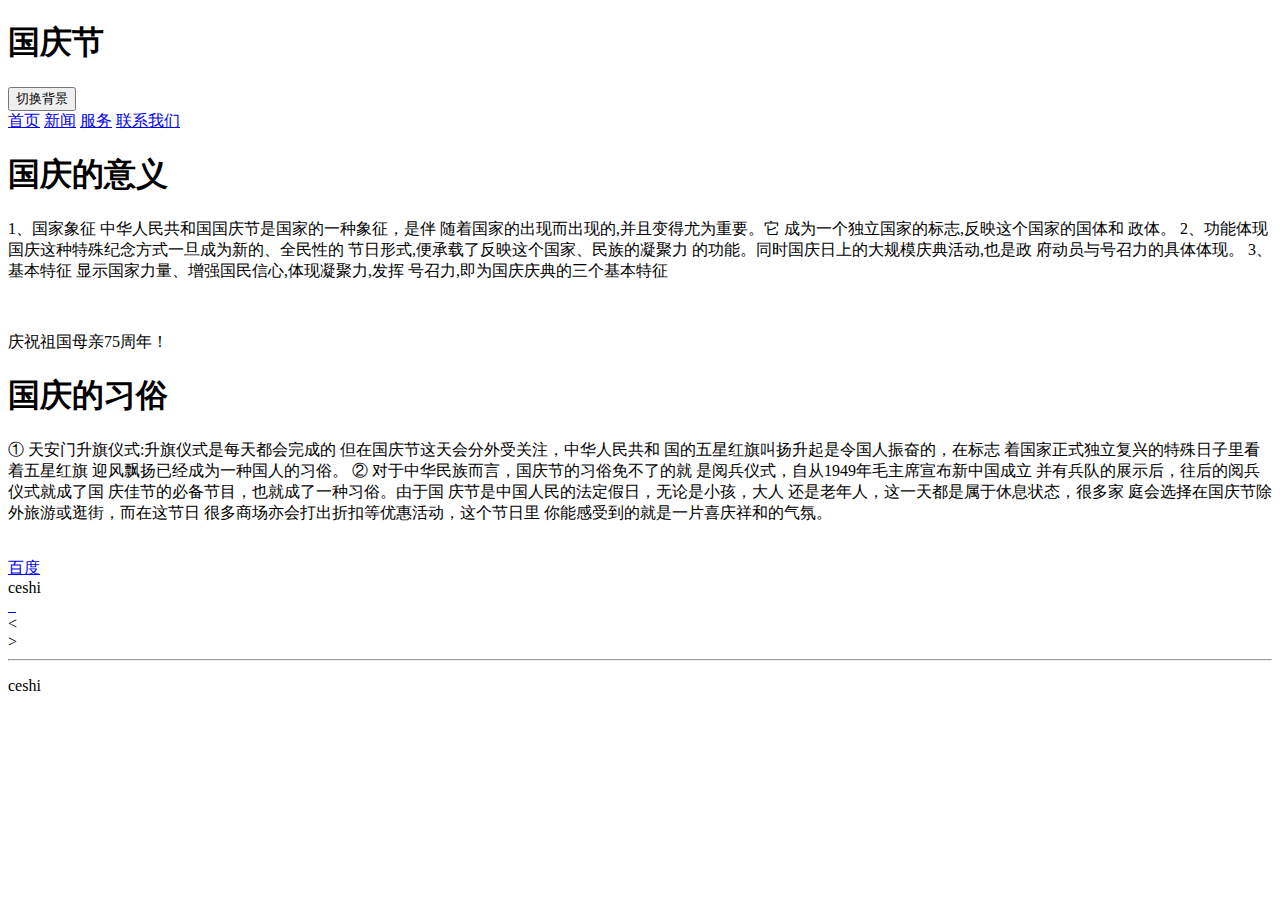
==== .github/workflows/index.html @ 2d5bc08c "重命名" ====
<!DOCTYPE html>
<html lang="en">
  <head>
    <meta charset="UTF-8" />
    <meta name="viewport" content="width=device-width, initial-scale=1.0" />
    <title>国庆节</title>
  </head>
  <link rel="stylesheet" href="./css/national.css" />
  <body>
    <div class="box1">
      <h1>国庆节</h1>
    </div>
    <button onclick="changeBg()">切换背景</button>
    <nav>
      <a href="#home">首页</a>
      <a href="http://www.news.cn/">新闻</a>
      <a href="#services">服务</a>
      <a href="https://www.cuit.edu.cn/">联系我们</a>
    </nav>
    <div class="box2">
      <h1>国庆的意义</h1>
      <p>
        1、国家象征 中华人民共和国国庆节是国家的一种象征，是伴
        随着国家的出现而出现的,并且变得尤为重要。它
        成为一个独立国家的标志,反映这个国家的国体和 政体。 2、功能体现
        国庆这种特殊纪念方式一旦成为新的、全民性的
        节日形式,便承载了反映这个国家、民族的凝聚力
        的功能。同时国庆日上的大规模庆典活动,也是政 府动员与号召力的具体体现。
        3、基本特征 显示国家力量、增强国民信心,体现凝聚力,发挥
        号召力,即为国庆庆典的三个基本特征
      </p>
      <div class="box8">
        <img src="./flag.jpg" alt="" />
      </div>
    </div>
    <div class="box5">
      <p>庆祝祖国母亲75周年！</p>
    </div>
    <div class="box3">
      <h1>国庆的习俗</h1>
      <p>
        ① 天安门升旗仪式:升旗仪式是每天都会完成的
        但在国庆节这天会分外受关注，中华人民共和
        国的五星红旗叫扬升起是令国人振奋的，在标志
        着国家正式独立复兴的特殊日子里看着五星红旗
        迎风飘扬已经成为一种国人的习俗。 ②
        对于中华民族而言，国庆节的习俗免不了的就
        是阅兵仪式，自从1949年毛主席宣布新中国成立
        并有兵队的展示后，往后的阅兵仪式就成了国
        庆佳节的必备节目，也就成了一种习俗。由于国
        庆节是中国人民的法定假日，无论是小孩，大人
        还是老年人，这一天都是属于休息状态，很多家
        庭会选择在国庆节除外旅游或逛街，而在这节日
        很多商场亦会打出折扣等优惠活动，这个节日里
        你能感受到的就是一片喜庆祥和的气氛。
      </p>
      <div class="box9">
        <img src="./flag1.jpg" alt="" />
      </div>
    </div>
    <div class="box6">
      <a href="https://www.baidu.com/">百度</a>
    </div>
    <div class="box7">ceshi</div>
    <!-- 轮播图 -->
    <div class="box4">
      <div class="box4-images">
        <a href="#">
          <img style="z-index: 1" src="./2.jpg" alt="" />
          <img src="./content.jpg" alt="" />
          <img src="./3.jpg" alt="" />
        </a>
      </div>
      <div class="selector">
        <span></span>
        <span></span>
        <span></span>
        <span></span>
      </div>
      <div class="left">&lt;</div>
      <div class="right">&gt;</div>
    </div>

    <hr />
    <div class="box8">
      <p>ceshi</p>
    </div>
  </body>
  <script>
    function changeBg() {
      const currentBgColor = document.body.style.backgroundColor;
      if (currentBgColor === "rgb(192, 44, 56)") { // Ensure color format matches
        document.body.style.backgroundColor = "gray";
      } else {
        document.body.style.backgroundColor = "#c02c38";
      }
    }

    // 轮播图

    let img = document.querySelectorAll(".box4-images img");
    let span = document.querySelectorAll(".selector span");
    let left = document.querySelector(".left");
    let right = document.querySelector(".right");

    let index = 0;
    let timer;

    function show() {
      img.forEach((image, idx) => {
        if (idx === index) {
          image.style.zIndex = 1; // Show the current image
        } else {
          image.style.zIndex = 0; // Hide other images
        }
      });
    }

    function autoPlay() {
      timer = setInterval(function () {
        index = (index + 1) % img.length; // Loop back to the first image
        show();
      }, 2000);
    }
    autoPlay();

    function ctrlPlay() {
      for(let i = 0; i < span.length; i++){
        span[i].onclick = function(){
          index = i;
          show();
        }
      }
    }
    ctrlPlay();
    function clickPlay() {
      left.onclick = function () {
        if(index <= 0){
          index = img.length - 1;
        }else{
          index--;
        }
        show();
      }
      right.onclick = function(){
        if(index == img.length - 1){
          index = 0;
        }else{
          index++;
        }
        show();
      }
    }
    clickPlay();
    function eventList() {
      for(let i = 0; i < span.length; i++){
        span[i].addEventListener('mouseenter',function(){
          clearInterval(timer);
          index = i;
          show();
        },false);
        span[i].addEventListener('mouseleave',function(){
          clearInterval(timer);
          autoPlay();
        },false);
      }
    }
    eventList();
  </script>
  </body>
</html>
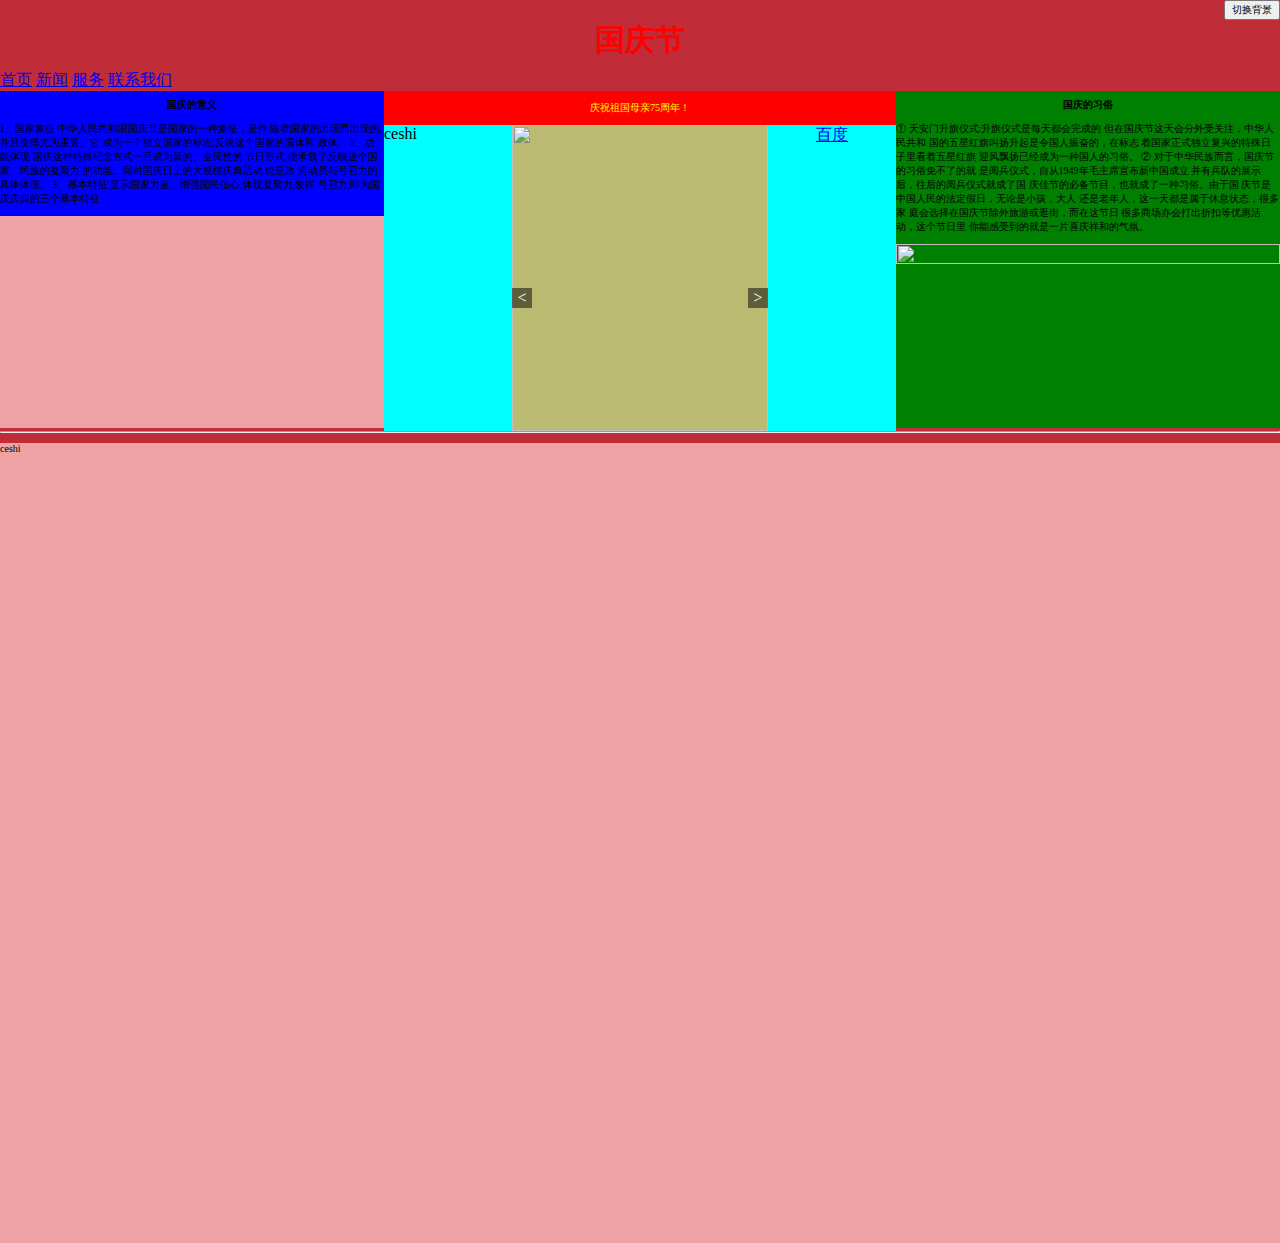
==== commit b04102a2: "Update index.html" ====
--- a/.github/workflows/index.html
+++ b/.github/workflows/index.html
@@ -5,7 +5,7 @@
     <meta name="viewport" content="width=device-width, initial-scale=1.0" />
     <title>国庆节</title>
   </head>
-  <link rel="stylesheet" href="./css/national.css" />
+  <link rel="stylesheet" href="./national.css" />
   <body>
     <div class="box1">
       <h1>国庆节</h1>
--- a/.github/workflows/national.css
+++ b/.github/workflows/national.css
@@ -0,0 +1,194 @@
+html,
+body {
+  margin: 0;
+  padding: 0;
+}
+
+body {
+  background-color: #c02c38;
+}
+
+.box1 {
+  top: 0;
+  /* background-color: yellow; */
+  width: 100%;
+  height: 50px;
+  text-align: center;
+}
+
+.box1 h1 {
+  color: red;
+  font-size: 30px;
+  font-family: "KaiTi";
+}
+
+button {
+  display: block;
+  position: fixed;
+  top: 0;
+  right: 0;
+  font-size: 10px;
+  cursor: pointer;
+  z-index: 2;
+}
+
+nav {
+  overflow: hidden;
+}
+
+nav a {
+  display: inline-block;
+}
+
+.box2 {
+  float: left;
+  background-color: blue;
+  width: 30%;
+  height: 337px;
+  overflow: hidden;
+}
+
+.box2 img {
+  width: 100%;
+}
+
+h1 {
+  text-align: center;
+  font-size: 10px;
+}
+
+p {
+  font-size: 10px;
+  font-family: "KaiTi";
+}
+
+.box3 {
+  background-color: green;
+  width: 30%;
+  height: 337px;
+  float: right;
+  overflow: hidden;
+}
+
+.box3 img {
+  width: 100%;
+  height: 100%;
+}
+
+.box4 {
+  position: relative;
+  background-color: rgb(186, 186, 114);
+  width: 20%;
+  height: 306px;
+  margin: 0;
+  float: left;
+  /* margin-left: 85px; */
+}
+
+.box4-images {
+  position: relative;
+  display: flex;
+  transition: transform 0.5s ease-in-out;
+  width: 100%;
+  height: 306px;
+}
+
+a img {
+  position: absolute;
+  height: 100%;
+  width: 100%;
+}
+
+.box4:hover .selector {
+  display: flex;
+}
+
+.box4 .selector {
+  width: 80px;
+  height: 20px;
+  position: absolute;
+  bottom: 0px;
+  left: 50%;
+  display: none;
+  transform: translateX(-50%);
+  justify-content: space-between;
+  z-index: 2;
+}
+
+.selector span {
+  width: 10px;
+  height: 10px;
+  border-radius: 50%;
+  background-color: lightgray;
+  opacity: 0.5;
+  margin-right: 5px;
+  cursor: pointer;
+}
+
+.selector span:hover {
+  background-color: #0b0a0a;
+}
+
+.box4 .left,
+.box4 .right {
+  position: absolute;
+  top: 50%;
+  transform: translateY(+50%);
+  width: 20px;
+  height: 20px;
+  background-color: rgba(0, 0, 0, 0.5);
+  color: #fff;
+  text-align: center;
+  line-height: 20px;
+  cursor: pointer;
+  z-index: 3;
+}
+
+.box4 .left {
+  margin-left: 0;
+}
+
+.box4 .right {
+  margin-right: 0;
+  right: 0;
+}
+
+.left:hover,
+.right:hover {
+  background-color: rgba(0, 0, 0, 0.7); /* Ensure only color changes */
+}
+
+.box5 {
+  background-color: red;
+  width: 40%;
+  float: left;
+}
+
+.box5 p {
+  text-align: center;
+  color: yellow;
+}
+
+.box6 {
+  background-color: aqua;
+  width: 10%;
+  float: right;
+  height: 306px;
+}
+
+.box7 {
+  background-color: aqua;
+  width: 10%;
+  float: left;
+  height: 306px;
+}
+
+a {
+  display: block;
+  text-align: center;
+}
+
+.box8 {
+  height: 800px;
+  background-color: rgb(238, 162, 164);
+}
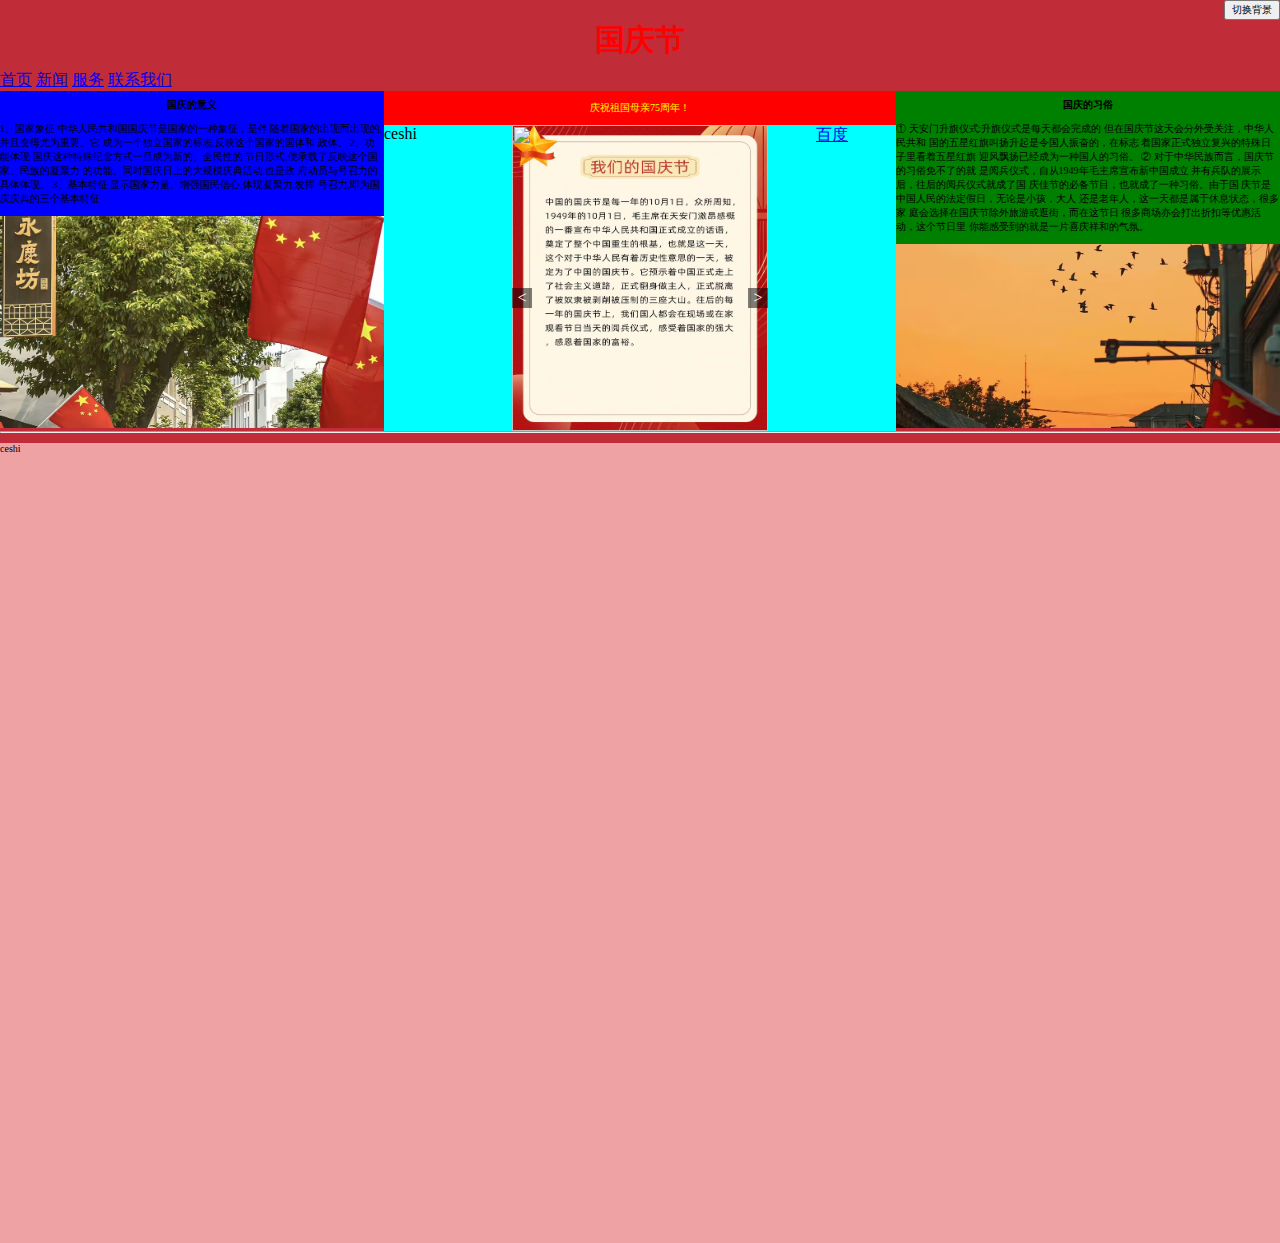
==== commit 01d6e5da: "为了显示图片而做出的修改" ====
--- a/.github/workflows/index.html
+++ b/.github/workflows/index.html
@@ -30,7 +30,7 @@
         号召力,即为国庆庆典的三个基本特征
       </p>
       <div class="box8">
-        <img src="./flag.jpg" alt="" />
+        <img src="../../flag.jpg" alt="" />
       </div>
     </div>
     <div class="box5">
@@ -55,7 +55,7 @@
         你能感受到的就是一片喜庆祥和的气氛。
       </p>
       <div class="box9">
-        <img src="./flag1.jpg" alt="" />
+        <img src="../../flag1.jpg" alt="" />
       </div>
     </div>
     <div class="box6">
@@ -66,9 +66,9 @@
     <div class="box4">
       <div class="box4-images">
         <a href="#">
-          <img style="z-index: 1" src="./2.jpg" alt="" />
-          <img src="./content.jpg" alt="" />
-          <img src="./3.jpg" alt="" />
+          <img style="z-index: 1" src="../../2.jpg" alt="" />
+          <img src="../../content.jpg" alt="" />
+          <img src="../../3.jpg" alt="" />
         </a>
       </div>
       <div class="selector">
